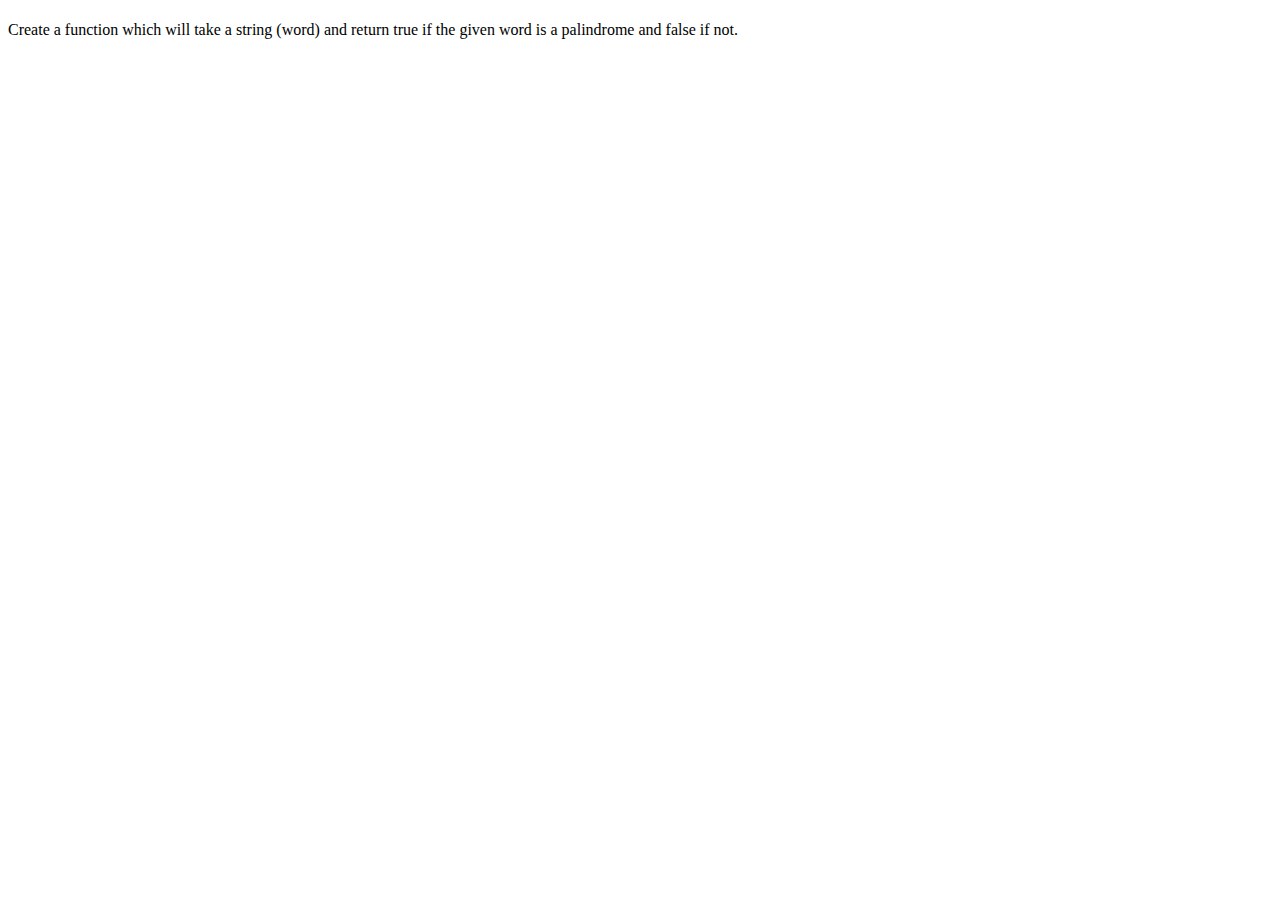
==== exercises/isPalindrome/isPalindrome.html @ a3954e48 "Added functions: booleanToString, smallestNumber and biggestNumber in array, isPalindrome" ====
<!DOCTYPE html>
<html lang="en">
<head>
    <meta charset="UTF-8">
    <title>Is this word a palindrome?</title>
</head>
<body>
    <main>
        <h1></h1>
        <p>
            Create a function which will take a string (word) and return true if the given word is a palindrome and false if not.
        </p>
    </main>
    <script>
        function isPalindrome(str) {
            let strToLowerCase = str.toLowerCase();
            let halfOfStr = Math.floor(strToLowerCase.length / 2);
            let strLength = strToLowerCase.length - 1;

            for (let i = 0; i <= halfOfStr; i++) {
                let fromEnd = strLength - i;
                return strToLowerCase[i] === strToLowerCase[fromEnd];
            }
        }
    </script>
</body>
</html>
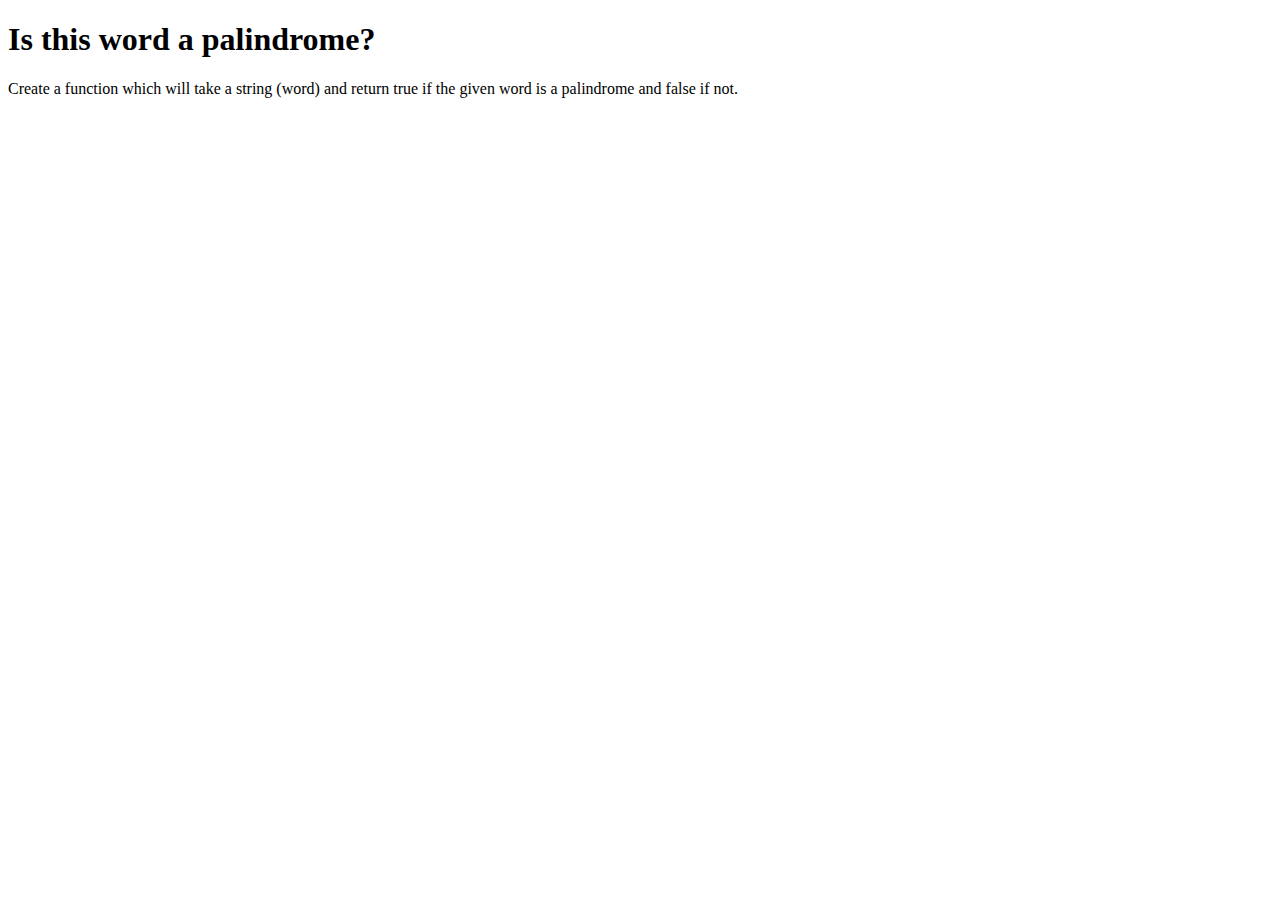
==== commit a49f3e77: "Added function: calcQueueTime" ====
--- a/exercises/isPalindrome/isPalindrome.html
+++ b/exercises/isPalindrome/isPalindrome.html
@@ -6,7 +6,7 @@
 </head>
 <body>
     <main>
-        <h1></h1>
+        <h1>Is this word a palindrome?</h1>
         <p>
             Create a function which will take a string (word) and return true if the given word is a palindrome and false if not.
         </p>
